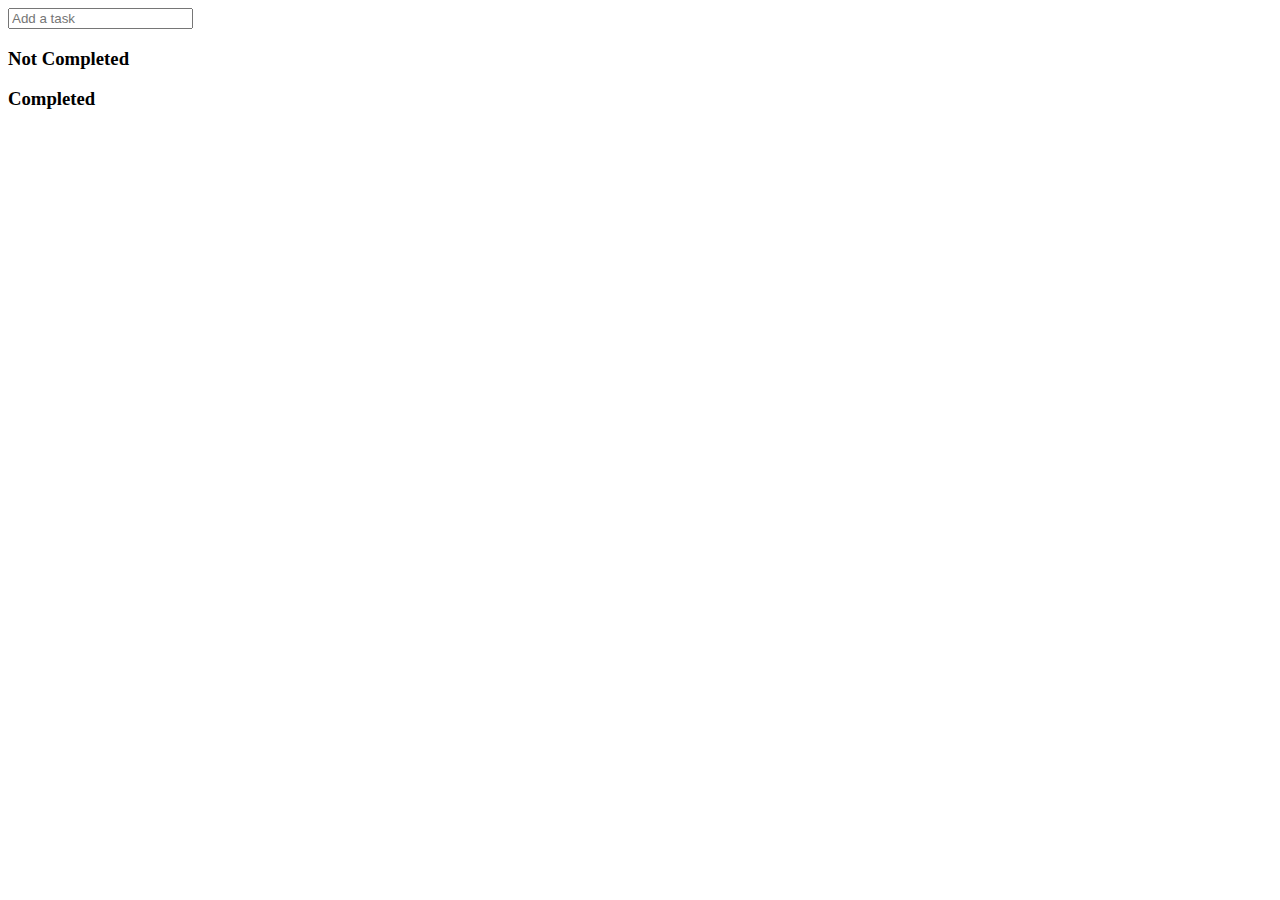
==== chat_bot.html @ cf47d82f "HTML Markup Done" ====
<!DOCTYPE html>
<html lang="en" dir="ltr">
  <head>
    <meta charset="utf-8" />
    <title></title>
    <link rel="stylesheet" href="style.css" />
    <link
      rel="stylesheet"
      href="https://cdnjs.cloudflare.com/ajax/libs/font-awesome/5.8.2/css/all.css"
    />
    <script src="https://cdnjs.cloudflare.com/ajax/libs/jquery/3.4.1/jquery.min.js"></script>
  </head>
  <body>
    <div class="container">
      <input type="text" class="txtb" placeholder="Add a task" />
      <div class="notcomp">
        <h3>Not Completed</h3>
      </div>

      <div class="comp">
        <h3>Completed</h3>
      </div>
    </div>

    <script type="text/javascript"></script>
  </body>
</html>
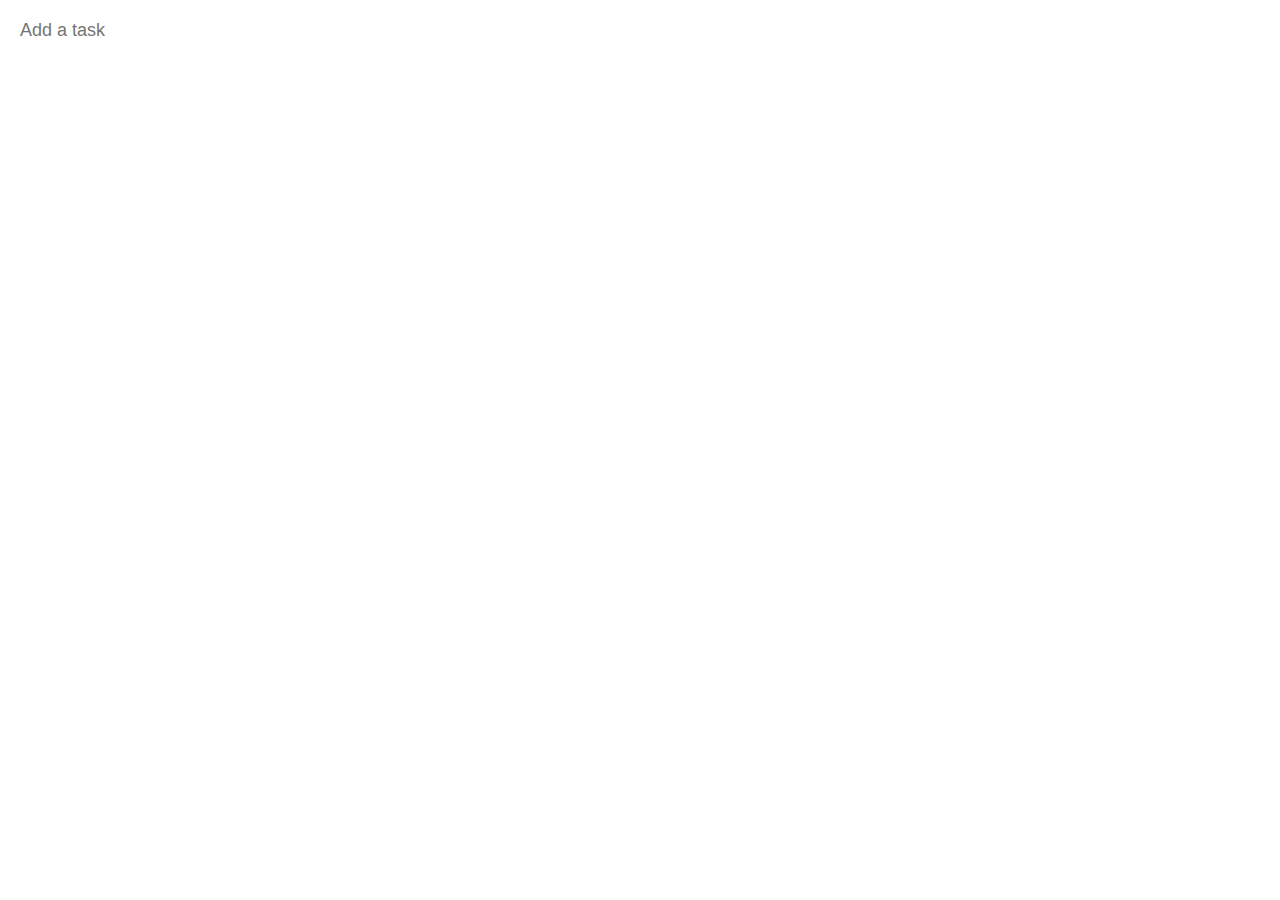
==== commit c820bf7f: "chat bot" ====
--- a/chat_bot.html
+++ b/chat_bot.html
@@ -3,7 +3,7 @@
   <head>
     <meta charset="utf-8" />
     <title></title>
-    <link rel="stylesheet" href="style.css" />
+    <link rel="stylesheet" href="css/chat_bot.css" />
     <link
       rel="stylesheet"
       href="https://cdnjs.cloudflare.com/ajax/libs/font-awesome/5.8.2/css/all.css"
@@ -11,17 +11,17 @@
     <script src="https://cdnjs.cloudflare.com/ajax/libs/jquery/3.4.1/jquery.min.js"></script>
   </head>
   <body>
-    <div class="container">
+    <div class="container" id="randombg">
       <input type="text" class="txtb" placeholder="Add a task" />
       <div class="notcomp">
-        <h3>Not Completed</h3>
+        <h3>New Messages</h3>
       </div>
 
       <div class="comp">
-        <h3>Completed</h3>
+        <h3>Read & Seen Messages</h3>
       </div>
     </div>
-
-    <script type="text/javascript"></script>
+    <script src="js/random_bg.js"></script>
+    <script src="js/chat_bot.js"></script>
   </body>
 </html>
--- a/css/chat_bot.css
+++ b/css/chat_bot.css
@@ -0,0 +1,47 @@
+* {
+  margin: 0;
+  padding: 0;
+  font-family: "montserrat", sans-serif;
+  box-sizing: border-box;
+  color: white;
+}
+
+.container {
+  /* max-width: 800px; */
+  margin: auto;
+  padding: 10px;
+  height: 100vh;
+}
+
+.txtb {
+  width: 100%;
+  border: none;
+  border-bottom: 2px solid white;
+  background: none;
+  padding: 10px;
+  outline: none;
+  font-size: 18px;
+}
+
+h3 {
+  margin: 10px 0;
+}
+
+.task {
+  width: 100%;
+  background: rgba(255, 255, 255, 0.5);
+  padding: 18px;
+  margin: 6px 0;
+  overflow: hidden;
+}
+
+.task i {
+  float: right;
+  margin-left: 20px;
+  cursor: pointer;
+}
+
+.comp .task {
+  background: rgba(0, 0, 0, 0.5);
+  color: #fff;
+}
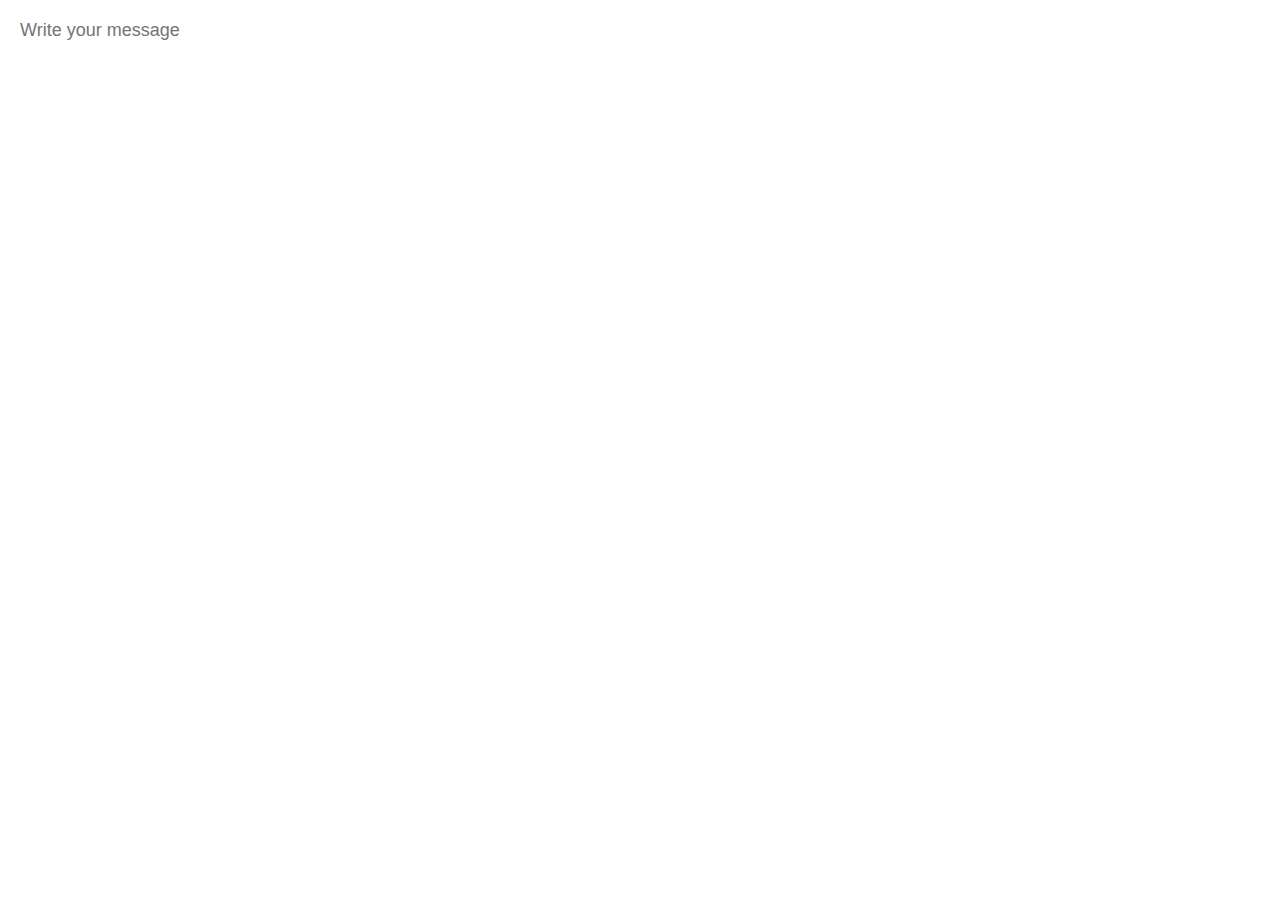
==== commit 9347b9a2: "favicon" ====
--- a/chat_bot.html
+++ b/chat_bot.html
@@ -9,10 +9,86 @@
       href="https://cdnjs.cloudflare.com/ajax/libs/font-awesome/5.8.2/css/all.css"
     />
     <script src="https://cdnjs.cloudflare.com/ajax/libs/jquery/3.4.1/jquery.min.js"></script>
+    <link
+      rel="apple-touch-icon"
+      sizes="57x57"
+      href="img/icon/apple-icon-57x57.png"
+    />
+    <link
+      rel="apple-touch-icon"
+      sizes="60x60"
+      href="img/icon/apple-icon-60x60.png"
+    />
+    <link
+      rel="apple-touch-icon"
+      sizes="72x72"
+      href="img/icon/apple-icon-72x72.png"
+    />
+    <link
+      rel="apple-touch-icon"
+      sizes="76x76"
+      href="img/icon/apple-icon-76x76.png"
+    />
+    <link
+      rel="apple-touch-icon"
+      sizes="114x114"
+      href="img/icon/apple-icon-114x114.png"
+    />
+    <link
+      rel="apple-touch-icon"
+      sizes="120x120"
+      href="img/icon/apple-icon-120x120.png"
+    />
+    <link
+      rel="apple-touch-icon"
+      sizes="144x144"
+      href="img/icon/apple-icon-144x144.png"
+    />
+    <link
+      rel="apple-touch-icon"
+      sizes="152x152"
+      href="img/icon/apple-icon-152x152.png"
+    />
+    <link
+      rel="apple-touch-icon"
+      sizes="180x180"
+      href="img/icon/apple-icon-180x180.png"
+    />
+    <link
+      rel="icon"
+      type="image/png"
+      sizes="192x192"
+      href="img/icon/android-icon-192x192.png"
+    />
+    <link
+      rel="icon"
+      type="image/png"
+      sizes="32x32"
+      href="img/icon/favicon-32x32.png"
+    />
+    <link
+      rel="icon"
+      type="image/png"
+      sizes="96x96"
+      href="img/icon/favicon-96x96.png"
+    />
+    <link
+      rel="icon"
+      type="image/png"
+      sizes="16x16"
+      href="img/icon/favicon-16x16.png"
+    />
+    <link rel="manifest" href="img/icon/manifest.json" />
+    <meta name="msapplication-TileColor" content="#ffffff" />
+    <meta
+      name="msapplication-TileImage"
+      content="img/icon/ms-icon-144x144.png"
+    />
+    <meta name="theme-color" content="#ffffff" />
   </head>
   <body>
     <div class="container" id="randombg">
-      <input type="text" class="txtb" placeholder="Add a task" />
+      <input type="text" class="txtb" placeholder="Write your message" />
       <div class="notcomp">
         <h3>New Messages</h3>
       </div>
@@ -20,6 +96,17 @@
       <div class="comp">
         <h3>Read & Seen Messages</h3>
       </div>
+      <div class="intro">
+        <h2>Chatbot UI</h2>
+        <h4>*Refresh to generate a new SVG background</h4>
+        <br />
+        <a href="http://ishantdahiya.com/"><h1>Visit my portfolio:</h1></a>
+        <h2>
+          Hosted on
+          <a href="https://github.com/ishantd/my-website-new"> GITHUB: </a>
+          <a href="http://ishantdahiya.com/">ishantdahiya.com</a>/chat-bot.html
+        </h2>
+      </div>
     </div>
     <script src="js/random_bg.js"></script>
     <script src="js/chat_bot.js"></script>
